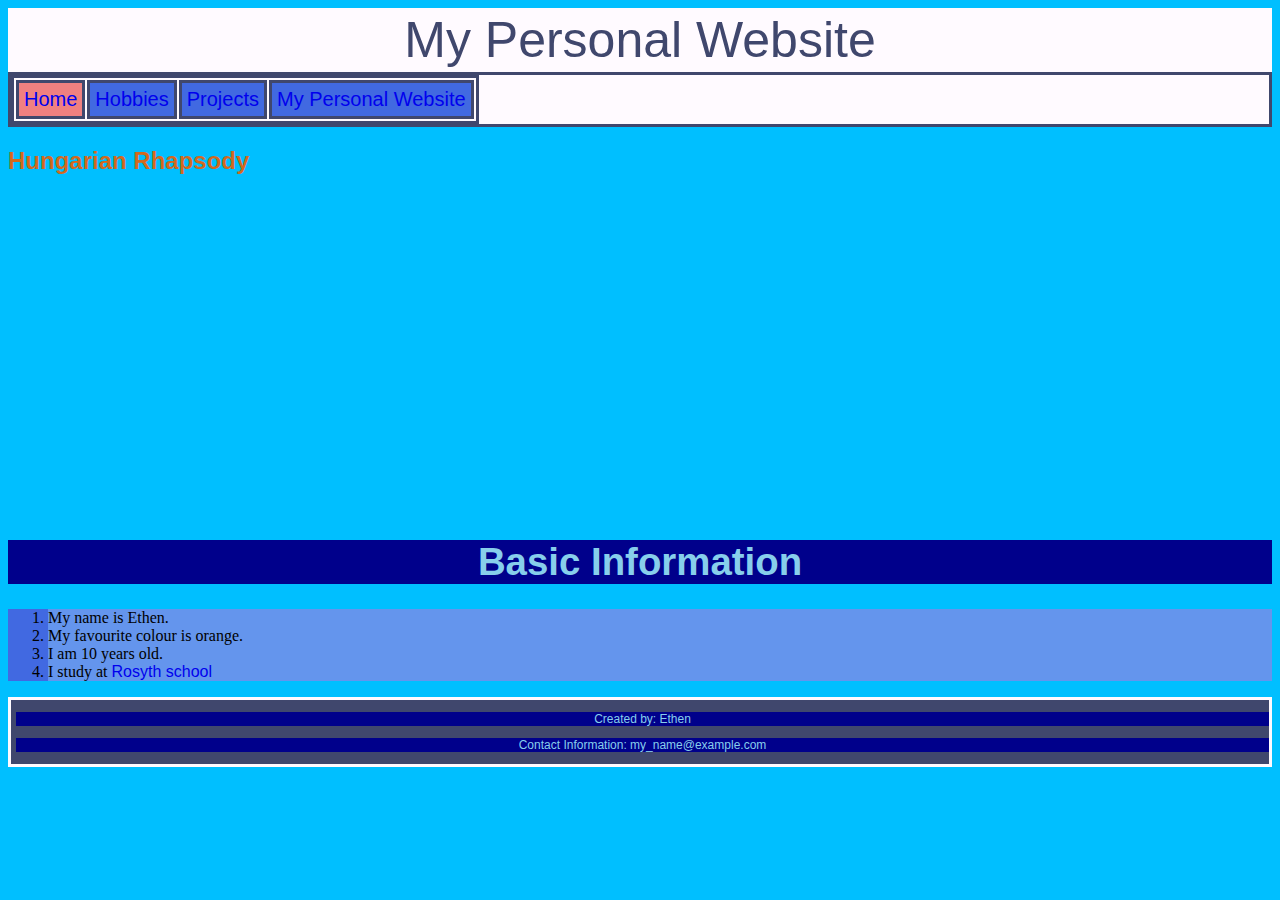
==== index.html @ 2df0b5de "my first commit" ====
<!DOCTYPE html>
<html>
    <head>
        <title>Home</title>
        <link rel="stylesheet" href="css/main.css">
    </head>
    <body style="background-color:deepskyblue">
        <header>My Personal Website</header>
        <div class="navbar">
            <table border="3">
                <td class="active">
                    <a href="index.html">Home</a>
                </td>
                <td>
                    <a href="Hobbies.html">Hobbies</a>
                </td>
                <td>
                    <a href="projects.html">Projects</a>
                </td>
                <td>
                    <a href="My_Personal_Website.html">My Personal Website</a>
                </td>
            </table>
        </div>
        <h2>Hungarian Rhapsody</h2>
        <iframe width="560" height="315" src="https://www.youtube.com/embed/ALqOKq0M6ho" frameborder="0" allow="accelerometer; autoplay; encrypted-media; gyroscope; picture-in-picture" allowfullscreen></iframe>
        <h1>Basic Information</h1>
        <ol type="1">
            <li>My name is Ethen.</li>
            <li>My favourite colour is orange.</li>
            <li>I am 10 years old.</li>
            <li>I study at <a href="https://rosyth.moe.edu.sg/">Rosyth school</a></li>
        </ol>
        <footer>
            <p> Created by: Ethen</p>
            <p> Contact Information: my_name@example.com </p>
        </footer>
    </body>
</html>
---- css/main.css ----
body {
    background-image: url(img/background-img.png);
    font-family: 'Segoe UI', Tahoma, sans-serif;
}
header {
    background-color:#FFFAFF;
    color:#40476D;
    text-align: center;
    font-size: 50px;
    border:3px solid #FFFAFF;
}
p {
    color:skyblue;
    background-color:darkblue;
    text-align: center;
}
td {
    background-color:royalblue;
}
h1 ,h3{
    color:skyblue;
    background-color:darkblue;
    text-align: center;
    font-size: 3vw;
    font-family: 'Segoe UI', Tahoma,sans-serif;
    text-transform: capitalize;
}
h2 {
    color:chocolate;
}
ol {
    background-color:royalblue;
    font-family: 'Segoe UI', Tahoma,sans-serif;
}
li {
    background-color:cornflowerblue;
    font-family: 'Tahoma'
}
a {
    font-family: 'Segoe UI', Tahoma,sans-serif;
    text-decoration: none;
}
footer {
    background-color: #40476D;
    color: #FFFAFF;
    font-size: 12px;
    border: 3px solid #FFFAFF;
    padding-left: 5px;
    text-align: center;
}
.active {
    background-color: lightcoral;
}
.navbar {
    background-color:#FFFAFF;
    border: solid #40476D;
    font-size: 20px;
    position: sticky;
    top: 0px;
}
.navbar table {
    border: solid #40476D;
}
.navbar table td {
    border: solid #40476D;
    padding: 5px;
}
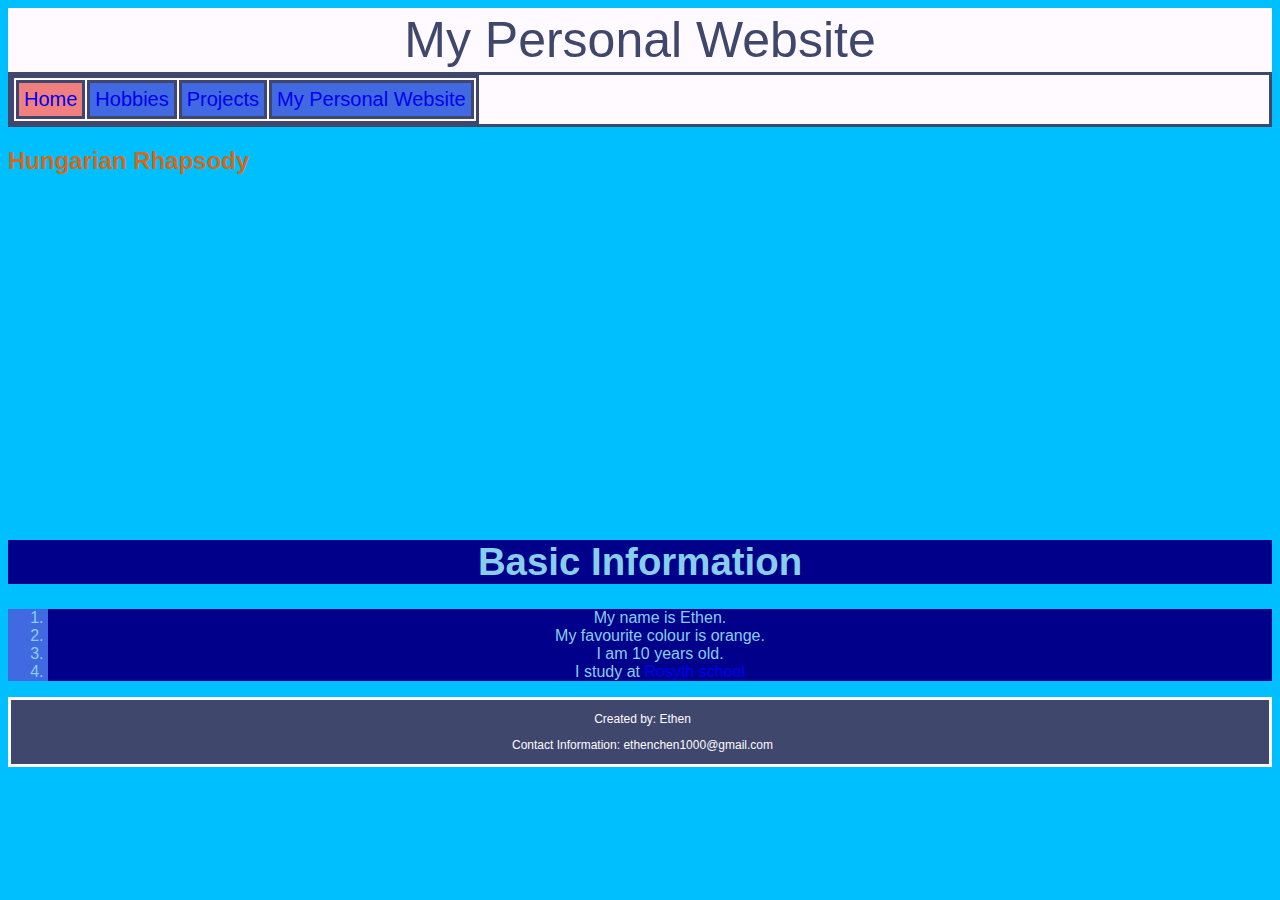
==== commit 780e0309: "update" ====
--- a/index.html
+++ b/index.html
@@ -33,7 +33,7 @@
         </ol>
         <footer>
             <p> Created by: Ethen</p>
-            <p> Contact Information: my_name@example.com </p>
+            <p> Contact Information: ethenchen1000@gmail.com </p>
         </footer>
     </body>
 </html>--- a/css/main.css
+++ b/css/main.css
@@ -9,7 +9,7 @@
     font-size: 50px;
     border:3px solid #FFFAFF;
 }
-p {
+li {
     color:skyblue;
     background-color:darkblue;
     text-align: center;
@@ -31,10 +31,6 @@
 ol {
     background-color:royalblue;
     font-family: 'Segoe UI', Tahoma,sans-serif;
-}
-li {
-    background-color:cornflowerblue;
-    font-family: 'Tahoma'
 }
 a {
     font-family: 'Segoe UI', Tahoma,sans-serif;
@@ -64,4 +60,7 @@
 .navbar table td {
     border: solid #40476D;
     padding: 5px;
+}
+.p {
+    color:#FFFAFF
 }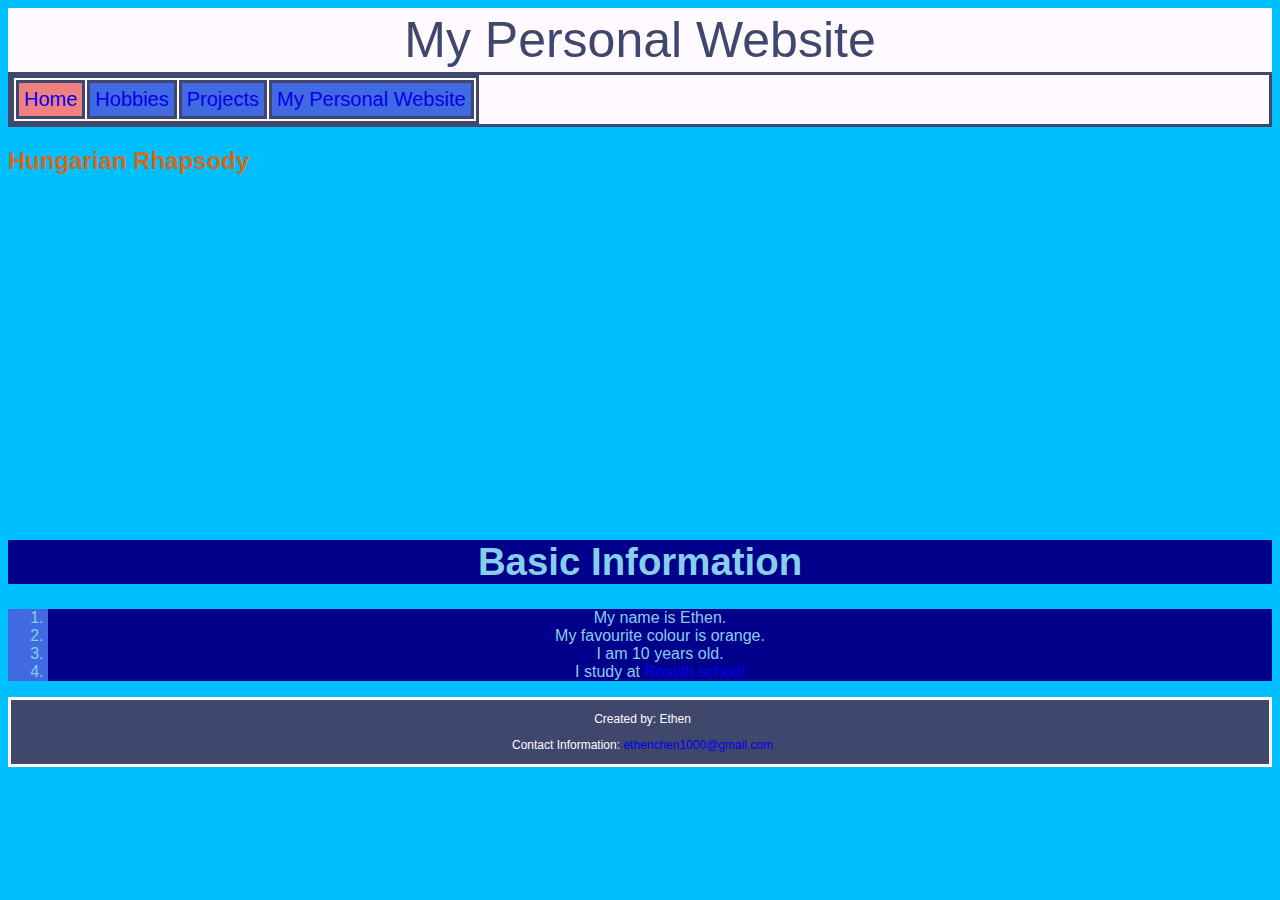
==== commit 62e26e0b: "update" ====
--- a/index.html
+++ b/index.html
@@ -33,7 +33,7 @@
         </ol>
         <footer>
             <p> Created by: Ethen</p>
-            <p> Contact Information: ethenchen1000@gmail.com </p>
+            <p> Contact Information: <a href="ethenchen1000@gmail.com">ethenchen1000@gmail.com</a> </p>
         </footer>
     </body>
 </html>